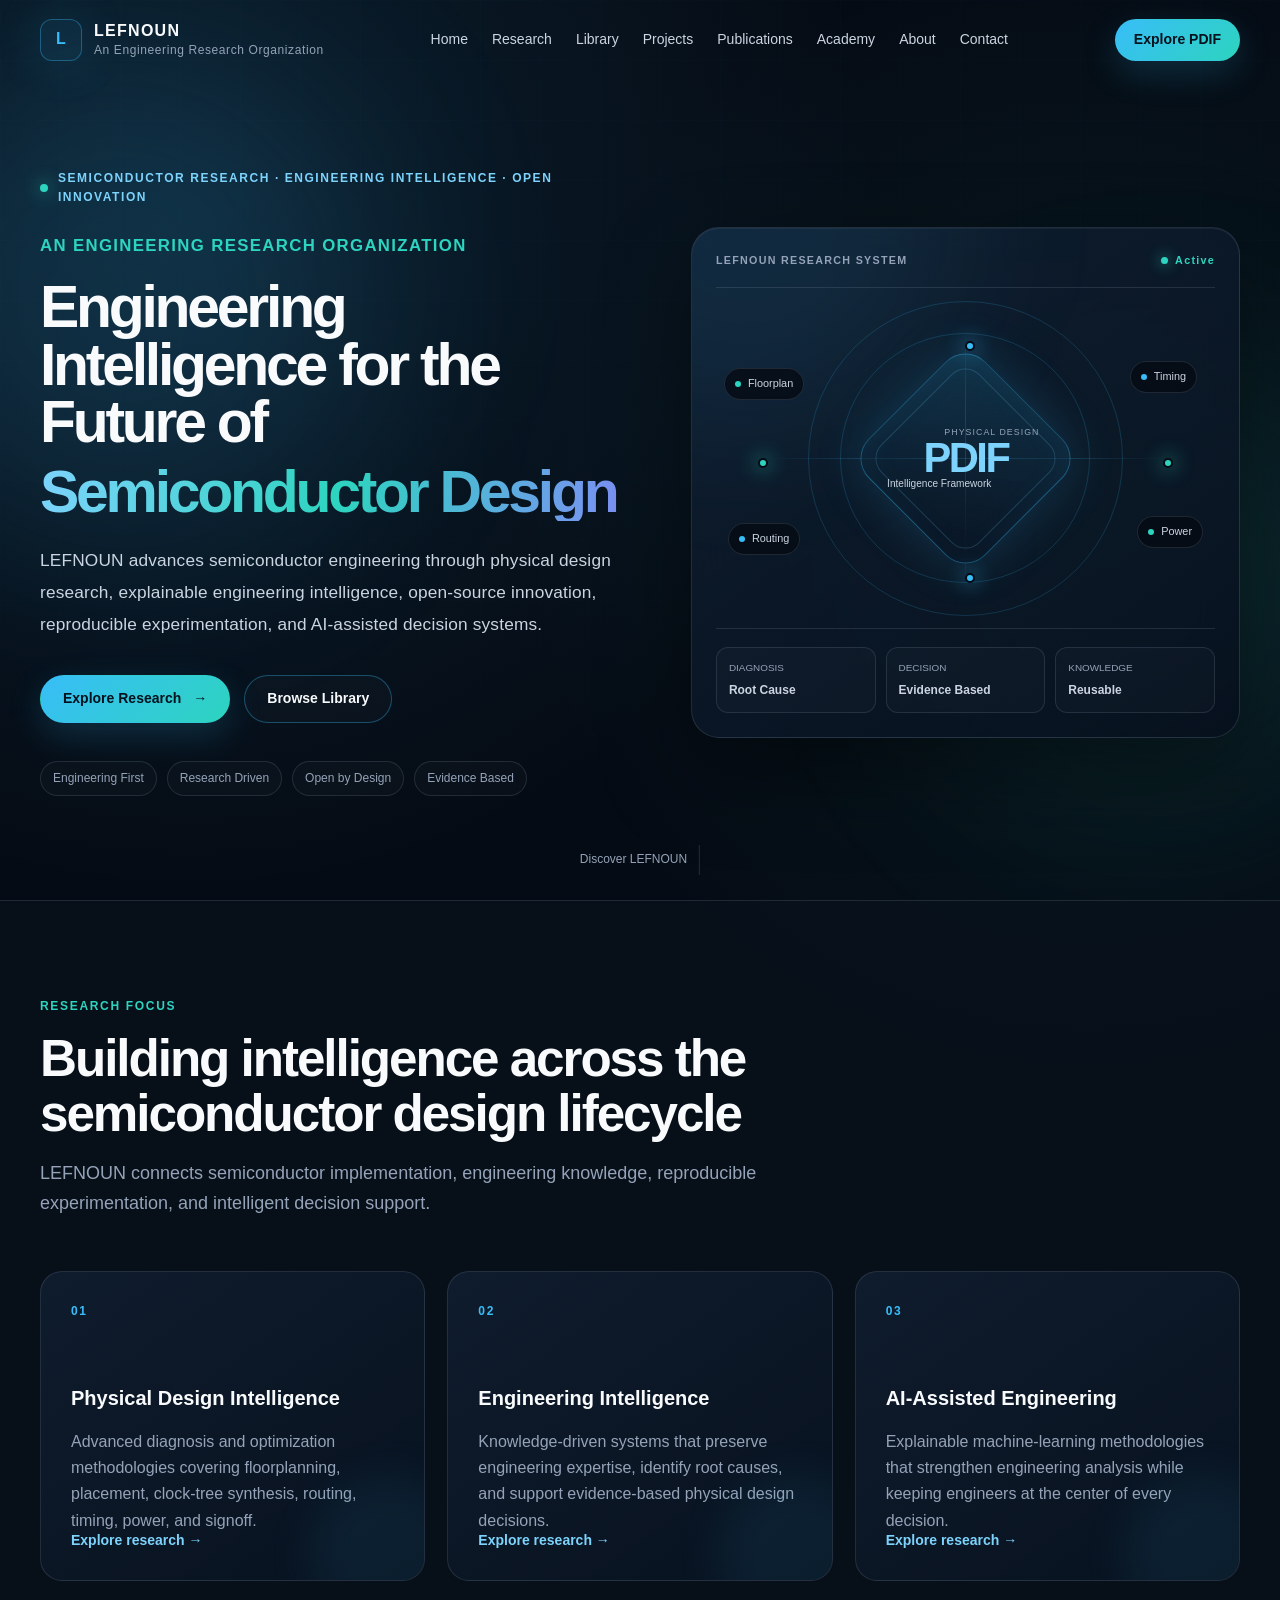
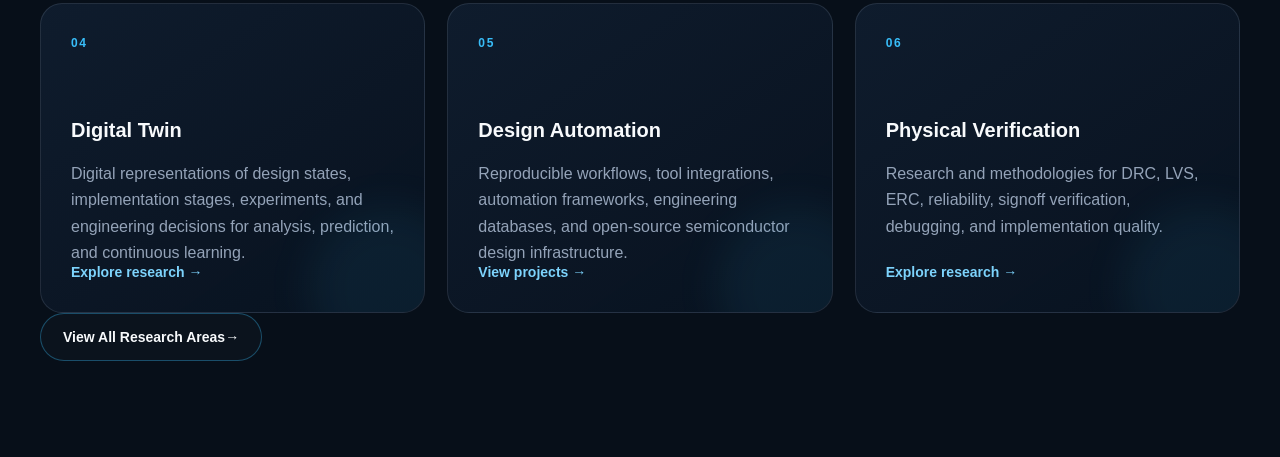
==== index-v2.html @ afabb2d4 "Optimize LEFNOUN hero for shorter desktop screens" ====
<!DOCTYPE html>
<html lang="en">
<head>
  <meta charset="UTF-8">

  <meta
    name="viewport"
    content="width=device-width, initial-scale=1.0"
  >

  <meta
    name="description"
    content="LEFNOUN is an engineering research organization advancing semiconductor design through physical design research, engineering intelligence, open-source innovation, and AI-assisted methodologies."
  >

  <title>LEFNOUN | An Engineering Research Organization</title>

  <link rel="icon" href="/favicon.ico">

  <!-- Development CSS -->
  <link rel="stylesheet" href="/css-v2/style.css">
</head>

<body>

  <!-- Header -->
  <header class="site-header" id="site-header">
    <div class="container header-inner">

      <a class="brand" href="/index-v2.html" aria-label="LEFNOUN homepage">
        <span class="brand-mark" aria-hidden="true">L</span>

        <span class="brand-text">
          <strong>LEFNOUN</strong>
          <span>An Engineering Research Organization</span>
        </span>
      </a>

      <nav
        class="desktop-nav"
        id="primary-navigation"
        aria-label="Primary navigation"
      >
        <a href="/index-v2.html" class="active">Home</a>
        <a href="/research/">Research</a>
        <a href="/library/">Library</a>
        <a href="/projects/">Projects</a>
        <a href="/publications/">Publications</a>
        <a href="/academy/">Academy</a>
        <a href="/about/">About</a>
        <a href="/contact/">Contact</a>
      </nav>

      <div class="header-actions">

        <a class="btn small header-cta" href="/research/#pdif">
          Explore PDIF
        </a>

        <button
          class="menu-toggle"
          id="menu-toggle"
          type="button"
          aria-label="Open navigation menu"
          aria-controls="primary-navigation"
          aria-expanded="false"
        >
          <span></span>
          <span></span>
          <span></span>
        </button>

      </div>

    </div>
  </header>

  <main>

    <!-- Hero -->
    <section class="hero" id="home">

      <div class="hero-grid-background" aria-hidden="true"></div>
      <div class="hero-glow hero-glow-one" aria-hidden="true"></div>
      <div class="hero-glow hero-glow-two" aria-hidden="true"></div>

      <div class="container hero-layout">

        <div class="hero-content reveal">

          <p class="eyebrow">
            <span class="eyebrow-dot"></span>
            Semiconductor Research · Engineering Intelligence · Open Innovation
          </p>

          <p class="hero-identity">
            An Engineering Research Organization
          </p>

          <h1>
            Engineering Intelligence for the Future of
            <span>Semiconductor Design</span>
          </h1>

          <p class="hero-description">
            LEFNOUN advances semiconductor engineering through physical
            design research, explainable engineering intelligence,
            open-source innovation, reproducible experimentation, and
            AI-assisted decision systems.
          </p>

          <div class="hero-actions">

            <a class="btn" href="/research/">
              Explore Research
              <span aria-hidden="true">→</span>
            </a>

            <a class="btn ghost" href="/library/">
              Browse Library
            </a>

          </div>

          <div class="hero-principles" aria-label="LEFNOUN principles">
            <span>Engineering First</span>
            <span>Research Driven</span>
            <span>Open by Design</span>
            <span>Evidence Based</span>
          </div>

        </div>

        <!-- PDIF Visual -->
        <div class="hero-visual reveal" aria-label="PDIF architecture">

          <div class="architecture-panel">

            <div class="panel-heading">

              <span>LEFNOUN RESEARCH SYSTEM</span>

              <span class="system-status">
                <i></i>
                Active
              </span>

            </div>

            <div class="chip-system">

              <div class="orbit orbit-one"></div>
              <div class="orbit orbit-two"></div>

              <span class="signal-node node-one"></span>
              <span class="signal-node node-two"></span>
              <span class="signal-node node-three"></span>
              <span class="signal-node node-four"></span>

              <div class="chip-core">
                <small>PHYSICAL DESIGN</small>
                <strong>PDIF</strong>
                <span>Intelligence Framework</span>
              </div>

              <div class="data-label label-timing">
                <span></span>
                Timing
              </div>

              <div class="data-label label-power">
                <span></span>
                Power
              </div>

              <div class="data-label label-routing">
                <span></span>
                Routing
              </div>

              <div class="data-label label-floorplan">
                <span></span>
                Floorplan
              </div>

            </div>

            <div class="panel-metrics">

              <div>
                <span>Diagnosis</span>
                <strong>Root Cause</strong>
              </div>

              <div>
                <span>Decision</span>
                <strong>Evidence Based</strong>
              </div>

              <div>
                <span>Knowledge</span>
                <strong>Reusable</strong>
              </div>

            </div>

          </div>

        </div>

      </div>

      <div class="hero-scroll-indicator">
        <span>Discover LEFNOUN</span>
        <i></i>
      </div>

    </section>

    <!-- Research Preview -->
    <section class="research-preview" id="research-preview">
      <div class="container">

        <div class="section-heading reveal">

          <p class="section-label">Research Focus</p>

          <h2>
            Building intelligence across the semiconductor design lifecycle
          </h2>

          <p>
            LEFNOUN connects semiconductor implementation, engineering
            knowledge, reproducible experimentation, and intelligent
            decision support.
          </p>

        </div>

        <div class="research-grid">

          <article class="research-card reveal">

            <span class="card-number">01</span>

            <h3>Physical Design Intelligence</h3>

            <p>
              Advanced diagnosis and optimization methodologies covering
              floorplanning, placement, clock-tree synthesis, routing,
              timing, power, and signoff.
            </p>

            <a href="/research/">
              Explore research
              <span aria-hidden="true">→</span>
            </a>

          </article>

          <article class="research-card reveal">

            <span class="card-number">02</span>

            <h3>Engineering Intelligence</h3>

            <p>
              Knowledge-driven systems that preserve engineering expertise,
              identify root causes, and support evidence-based physical
              design decisions.
            </p>

            <a href="/research/">
              Explore research
              <span aria-hidden="true">→</span>
            </a>

          </article>

          <article class="research-card reveal">

            <span class="card-number">03</span>

            <h3>AI-Assisted Engineering</h3>

            <p>
              Explainable machine-learning methodologies that strengthen
              engineering analysis while keeping engineers at the center
              of every decision.
            </p>

            <a href="/research/">
              Explore research
              <span aria-hidden="true">→</span>
            </a>

          </article>

          <article class="research-card reveal">

            <span class="card-number">04</span>

            <h3>Digital Twin</h3>

            <p>
              Digital representations of design states, implementation
              stages, experiments, and engineering decisions for analysis,
              prediction, and continuous learning.
            </p>

            <a href="/research/">
              Explore research
              <span aria-hidden="true">→</span>
            </a>

          </article>

          <article class="research-card reveal">

            <span class="card-number">05</span>

            <h3>Design Automation</h3>

            <p>
              Reproducible workflows, tool integrations, automation
              frameworks, engineering databases, and open-source
              semiconductor design infrastructure.
            </p>

            <a href="/projects/">
              View projects
              <span aria-hidden="true">→</span>
            </a>

          </article>

          <article class="research-card reveal">

            <span class="card-number">06</span>

            <h3>Physical Verification</h3>

            <p>
              Research and methodologies for DRC, LVS, ERC, reliability,
              signoff verification, debugging, and implementation quality.
            </p>

            <a href="/research/">
              Explore research
              <span aria-hidden="true">→</span>
            </a>

          </article>

        </div>

        <div class="section-action reveal">
          <a class="btn ghost" href="/research/">
            View All Research Areas
            <span aria-hidden="true">→</span>
          </a>
        </div>

      </div>
    </section>

  </main>

  <script src="/js/main.js"></script>

</body>
</html>
---- css-v2/style.css ----
@import url("./variables.css");
@import url("./layout.css");
@import url("./components.css");
@import url("./hero.css");
@import url("./animations.css");
@import url("./responsive.css");

* {
  box-sizing: border-box;
}

html {
  scroll-behavior: smooth;
}

body {
  margin: 0;
  min-height: 100vh;
  font-family: var(--font-primary);
  color: var(--color-text);
  background:
    radial-gradient(
      circle at 15% 10%,
      rgba(56, 189, 248, 0.12),
      transparent 32%
    ),
    radial-gradient(
      circle at 85% 25%,
      rgba(45, 212, 191, 0.08),
      transparent 30%
    ),
    var(--color-background);
  line-height: 1.65;
}

body,
button,
input,
textarea {
  font-family: var(--font-primary);
}

img {
  display: block;
  max-width: 100%;
}

a {
  color: inherit;
  text-decoration: none;
}

button,
a {
  -webkit-tap-highlight-color: transparent;
}

h1,
h2,
h3,
p {
  margin-top: 0;
}

::selection {
  color: var(--color-background);
  background: var(--color-primary);
}
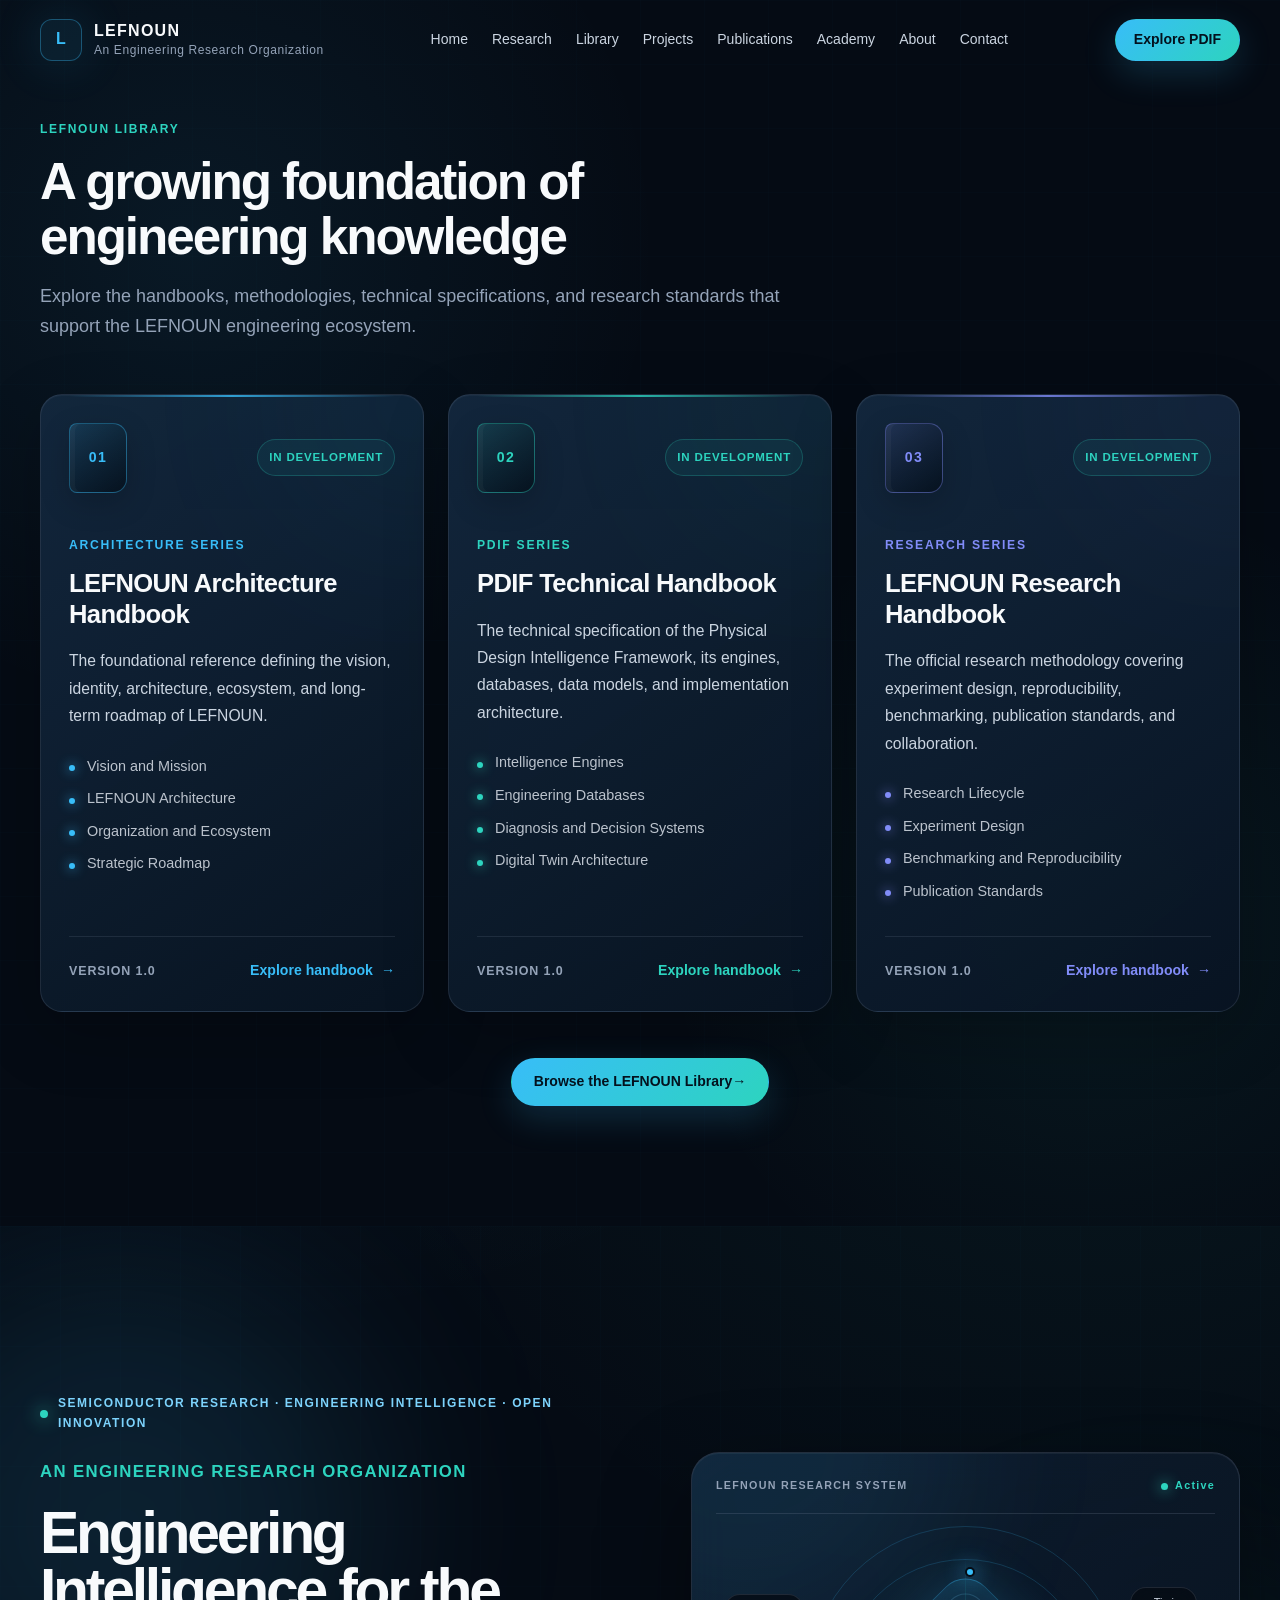
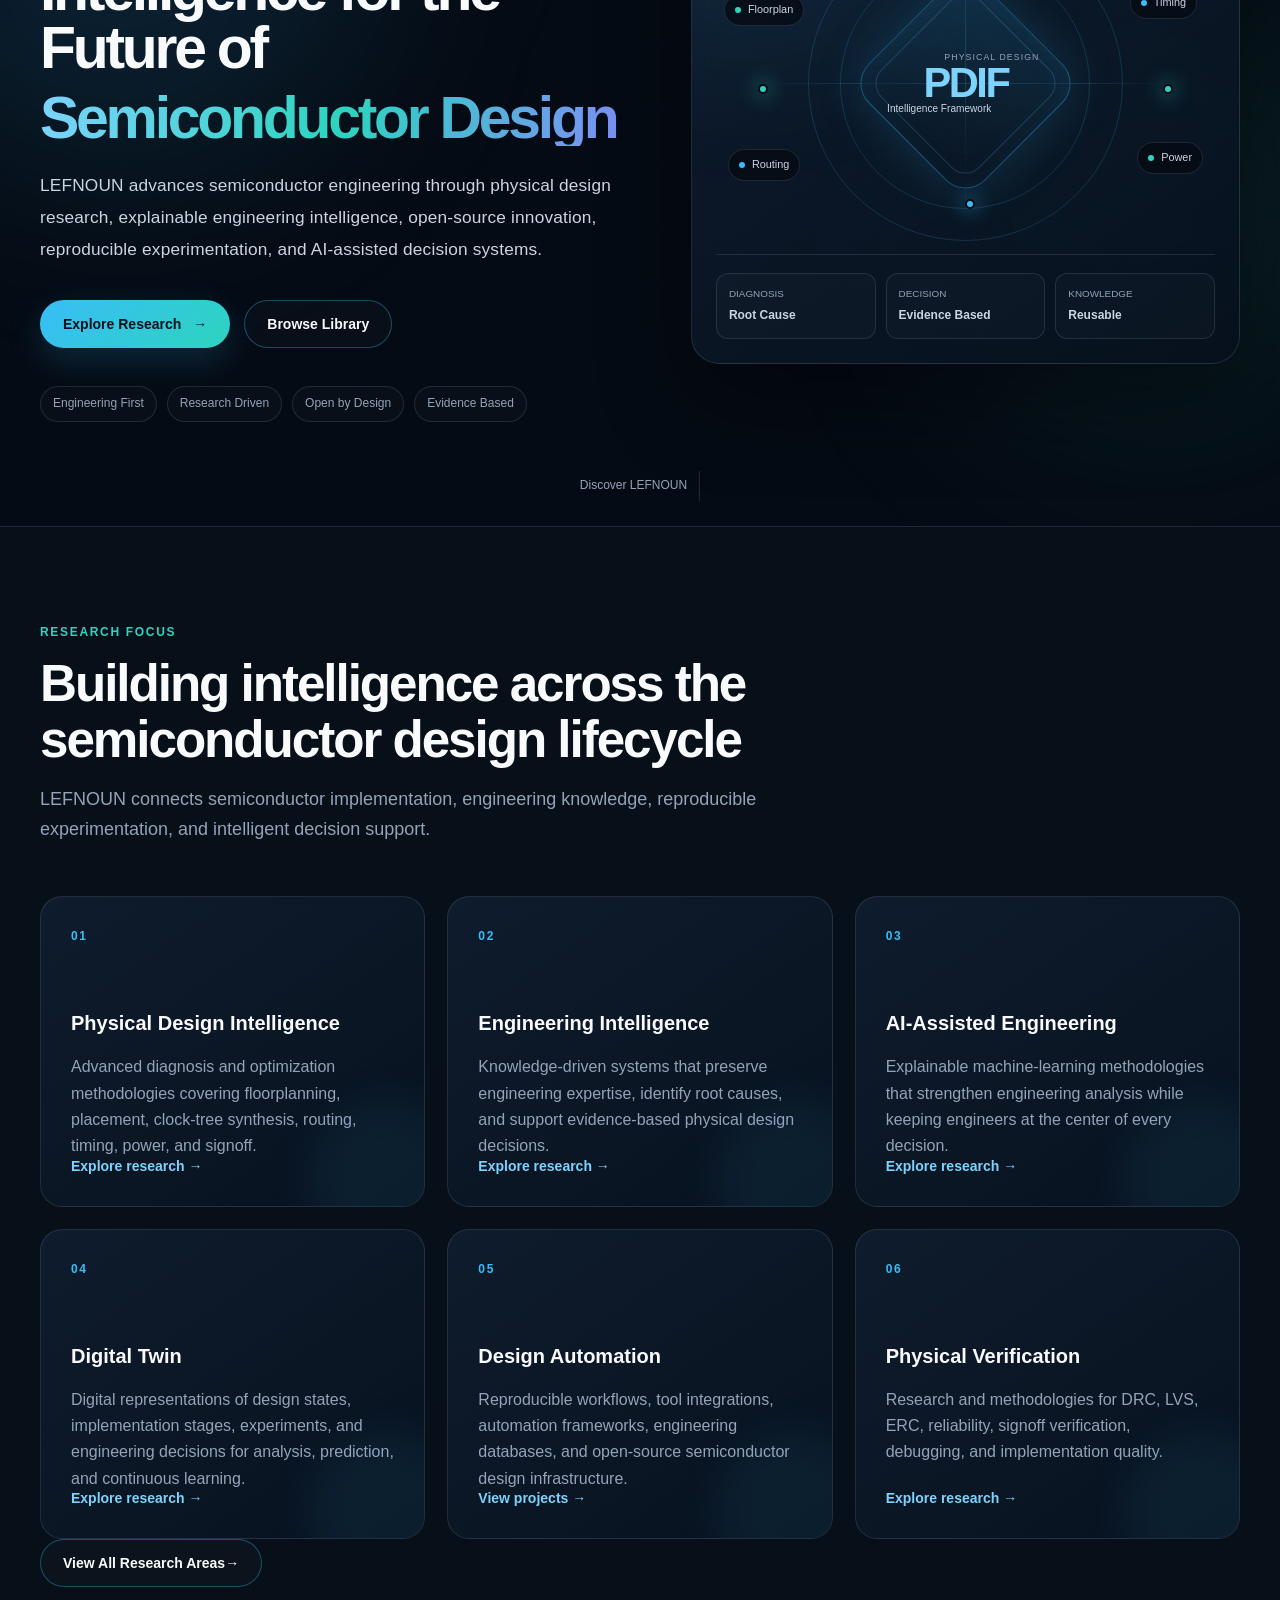
==== commit 2cafd6b8: "Add flagship Library section to homepage v2" ====
--- a/index-v2.html
+++ b/index-v2.html
@@ -74,6 +74,177 @@
 
     </div>
   </header>
+  <!-- Library Preview -->
+<section class="library-preview" id="library-preview">
+  <div class="container">
+
+    <div class="section-heading library-heading reveal">
+      <p class="section-label">LEFNOUN Library</p>
+
+      <h2>
+        A growing foundation of engineering knowledge
+      </h2>
+
+      <p>
+        Explore the handbooks, methodologies, technical specifications,
+        and research standards that support the LEFNOUN engineering
+        ecosystem.
+      </p>
+    </div>
+
+    <div class="library-grid">
+
+      <!-- Architecture Handbook -->
+      <article class="library-card library-card-blue reveal">
+
+        <div class="library-card-top">
+          <span class="book-icon" aria-hidden="true">01</span>
+
+          <span class="document-status">
+            In Development
+          </span>
+        </div>
+
+        <div class="library-card-content">
+
+          <p class="library-series">
+            Architecture Series
+          </p>
+
+          <h3>
+            LEFNOUN Architecture Handbook
+          </h3>
+
+          <p>
+            The foundational reference defining the vision, identity,
+            architecture, ecosystem, and long-term roadmap of LEFNOUN.
+          </p>
+
+          <ul class="library-topics">
+            <li>Vision and Mission</li>
+            <li>LEFNOUN Architecture</li>
+            <li>Organization and Ecosystem</li>
+            <li>Strategic Roadmap</li>
+          </ul>
+
+        </div>
+
+        <div class="library-card-footer">
+          <span>Version 1.0</span>
+
+          <a href="/library/">
+            Explore handbook
+            <span aria-hidden="true">→</span>
+          </a>
+        </div>
+
+      </article>
+
+      <!-- PDIF Handbook -->
+      <article class="library-card library-card-cyan reveal">
+
+        <div class="library-card-top">
+          <span class="book-icon" aria-hidden="true">02</span>
+
+          <span class="document-status">
+            In Development
+          </span>
+        </div>
+
+        <div class="library-card-content">
+
+          <p class="library-series">
+            PDIF Series
+          </p>
+
+          <h3>
+            PDIF Technical Handbook
+          </h3>
+
+          <p>
+            The technical specification of the Physical Design
+            Intelligence Framework, its engines, databases, data models,
+            and implementation architecture.
+          </p>
+
+          <ul class="library-topics">
+            <li>Intelligence Engines</li>
+            <li>Engineering Databases</li>
+            <li>Diagnosis and Decision Systems</li>
+            <li>Digital Twin Architecture</li>
+          </ul>
+
+        </div>
+
+        <div class="library-card-footer">
+          <span>Version 1.0</span>
+
+          <a href="/library/">
+            Explore handbook
+            <span aria-hidden="true">→</span>
+          </a>
+        </div>
+
+      </article>
+
+      <!-- Research Handbook -->
+      <article class="library-card library-card-purple reveal">
+
+        <div class="library-card-top">
+          <span class="book-icon" aria-hidden="true">03</span>
+
+          <span class="document-status">
+            In Development
+          </span>
+        </div>
+
+        <div class="library-card-content">
+
+          <p class="library-series">
+            Research Series
+          </p>
+
+          <h3>
+            LEFNOUN Research Handbook
+          </h3>
+
+          <p>
+            The official research methodology covering experiment
+            design, reproducibility, benchmarking, publication standards,
+            and collaboration.
+          </p>
+
+          <ul class="library-topics">
+            <li>Research Lifecycle</li>
+            <li>Experiment Design</li>
+            <li>Benchmarking and Reproducibility</li>
+            <li>Publication Standards</li>
+          </ul>
+
+        </div>
+
+        <div class="library-card-footer">
+          <span>Version 1.0</span>
+
+          <a href="/library/">
+            Explore handbook
+            <span aria-hidden="true">→</span>
+          </a>
+        </div>
+
+      </article>
+
+    </div>
+
+    <div class="library-action reveal">
+      <a class="btn" href="/library/">
+        Browse the LEFNOUN Library
+        <span aria-hidden="true">→</span>
+      </a>
+    </div>
+
+  </div>
+</section>
 
   <main>
 
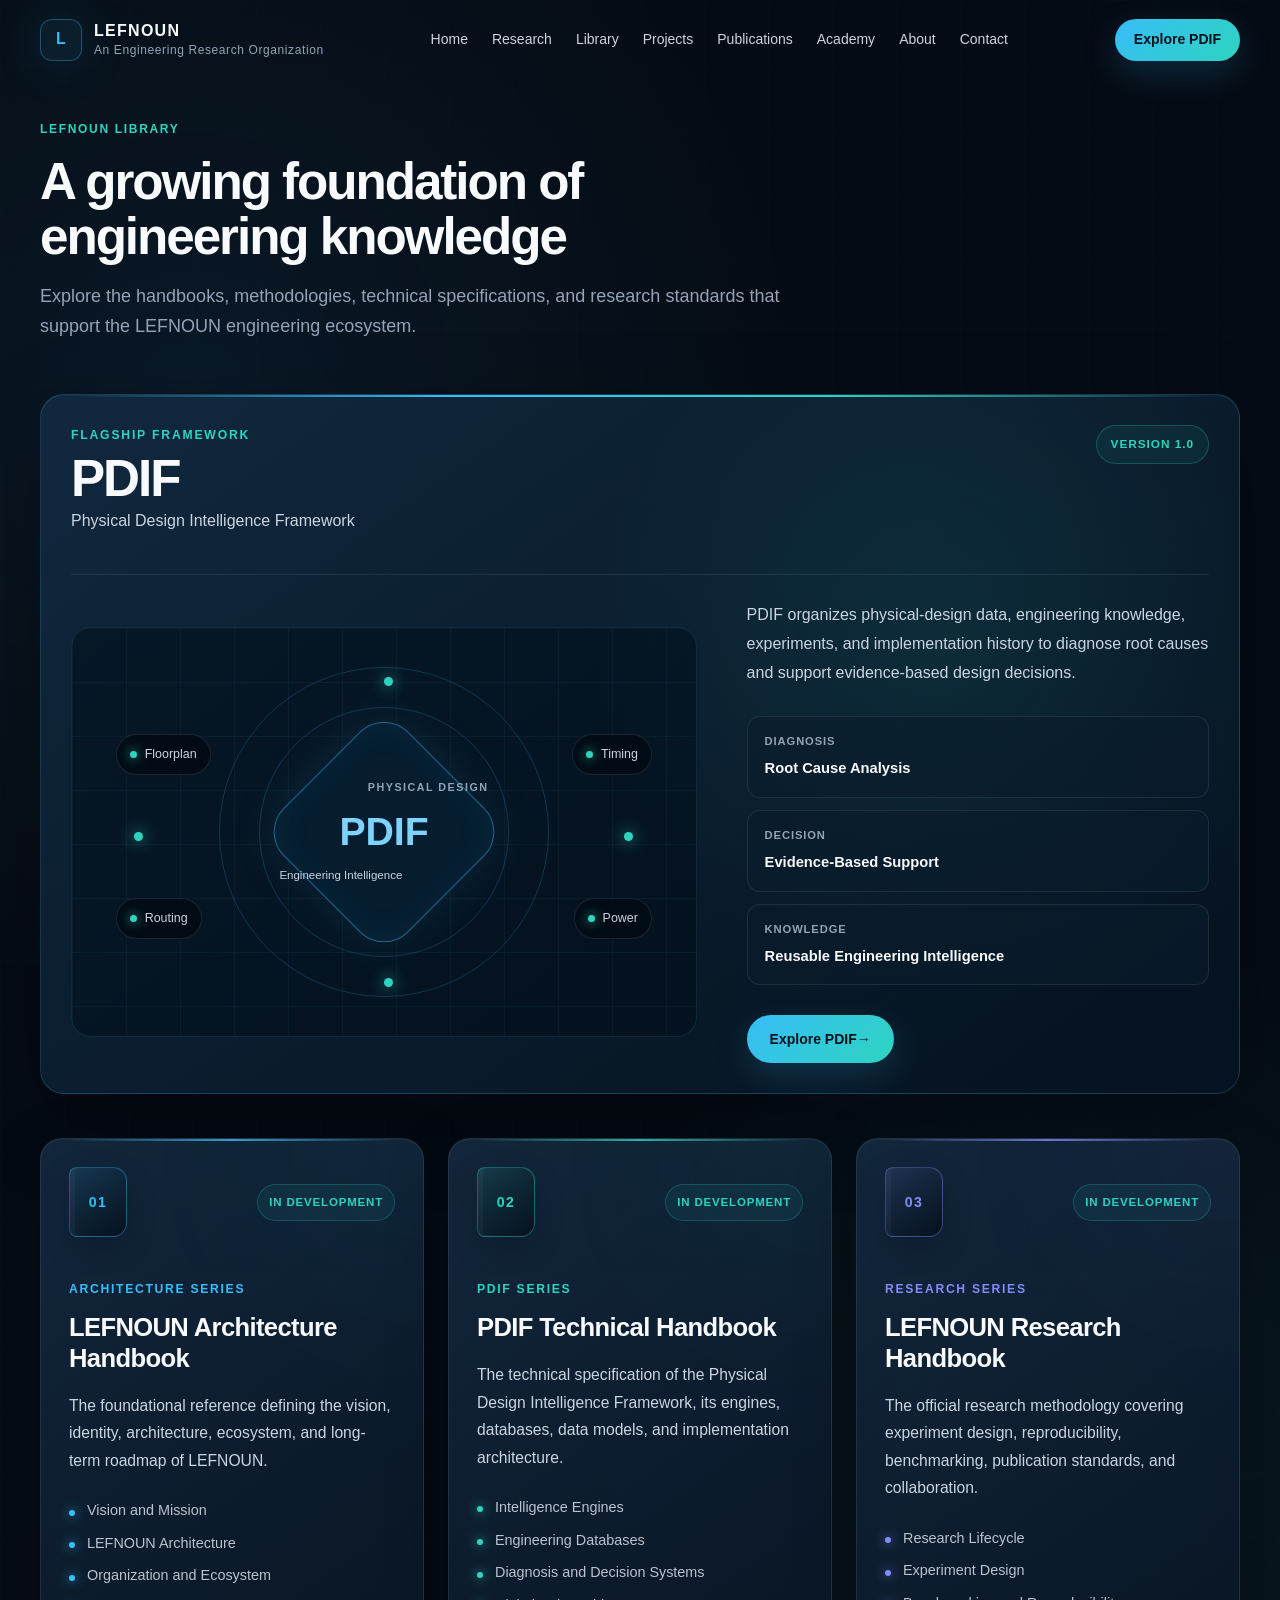
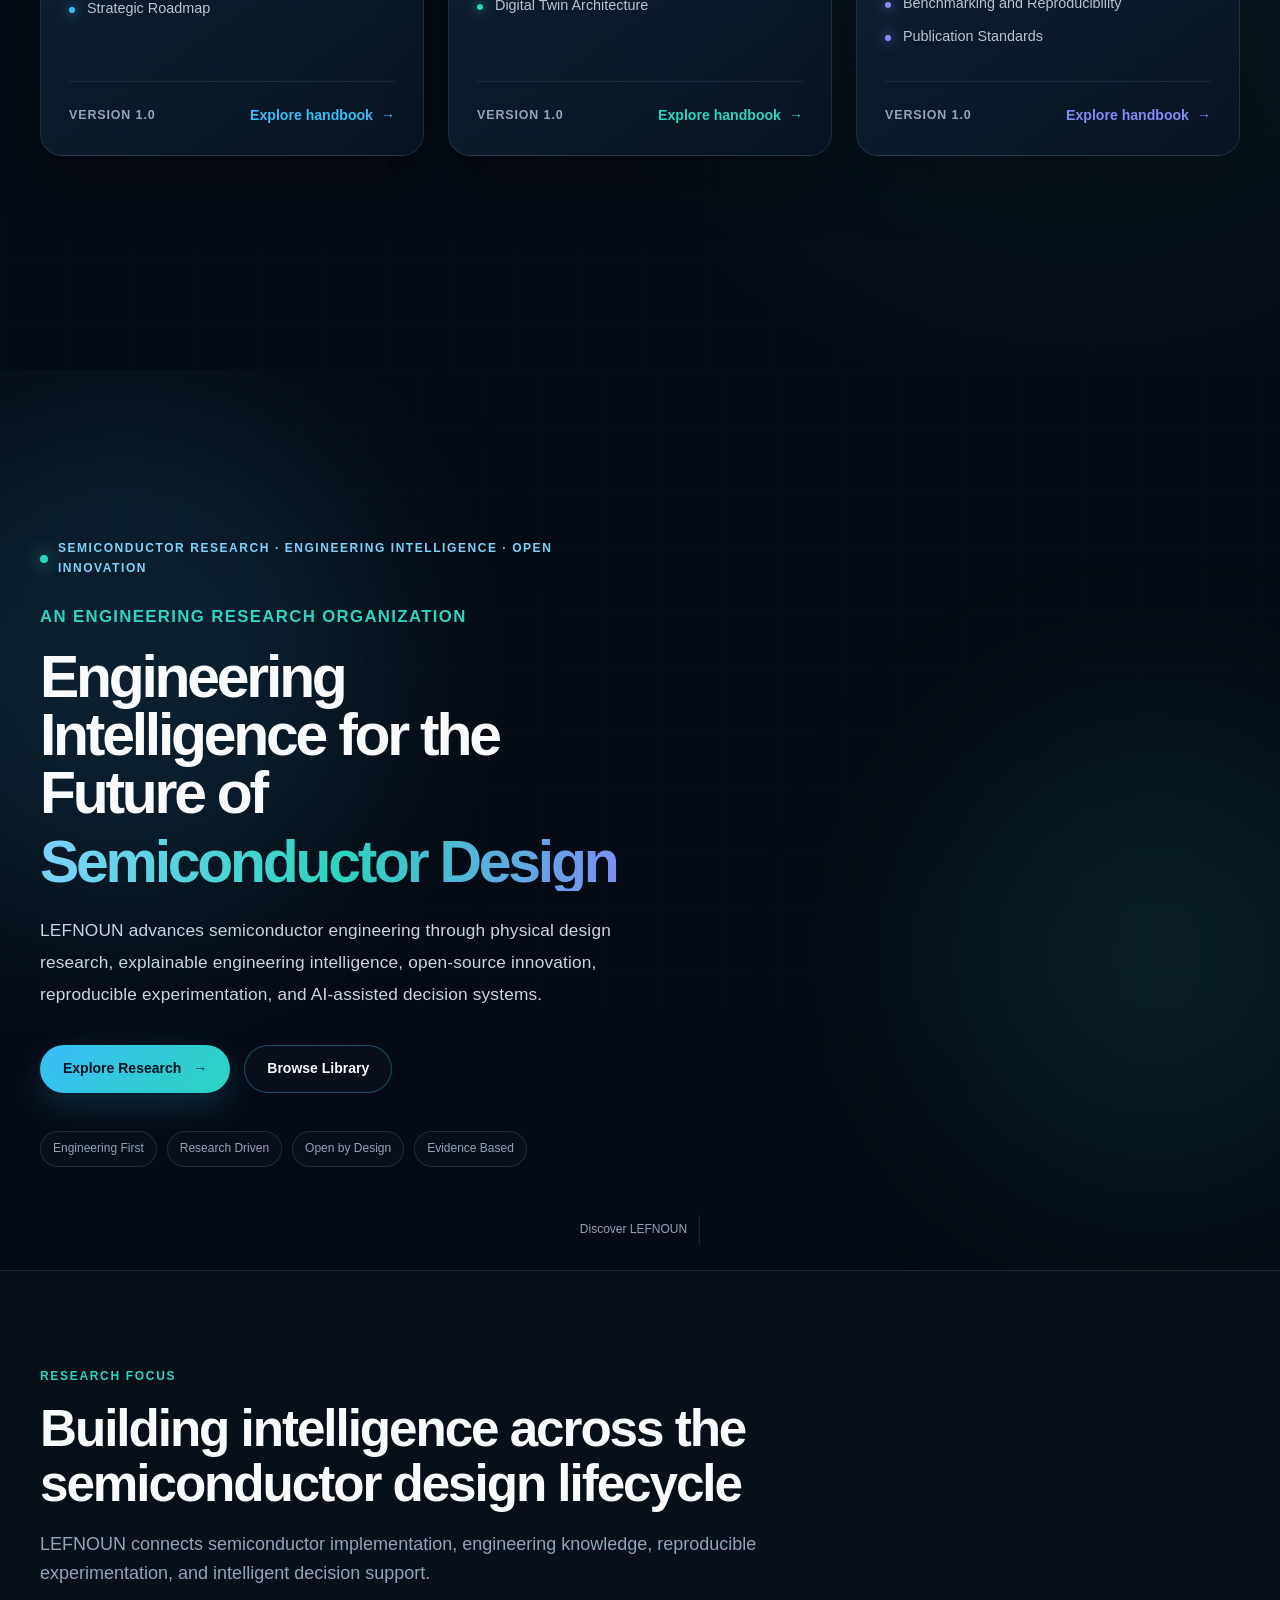
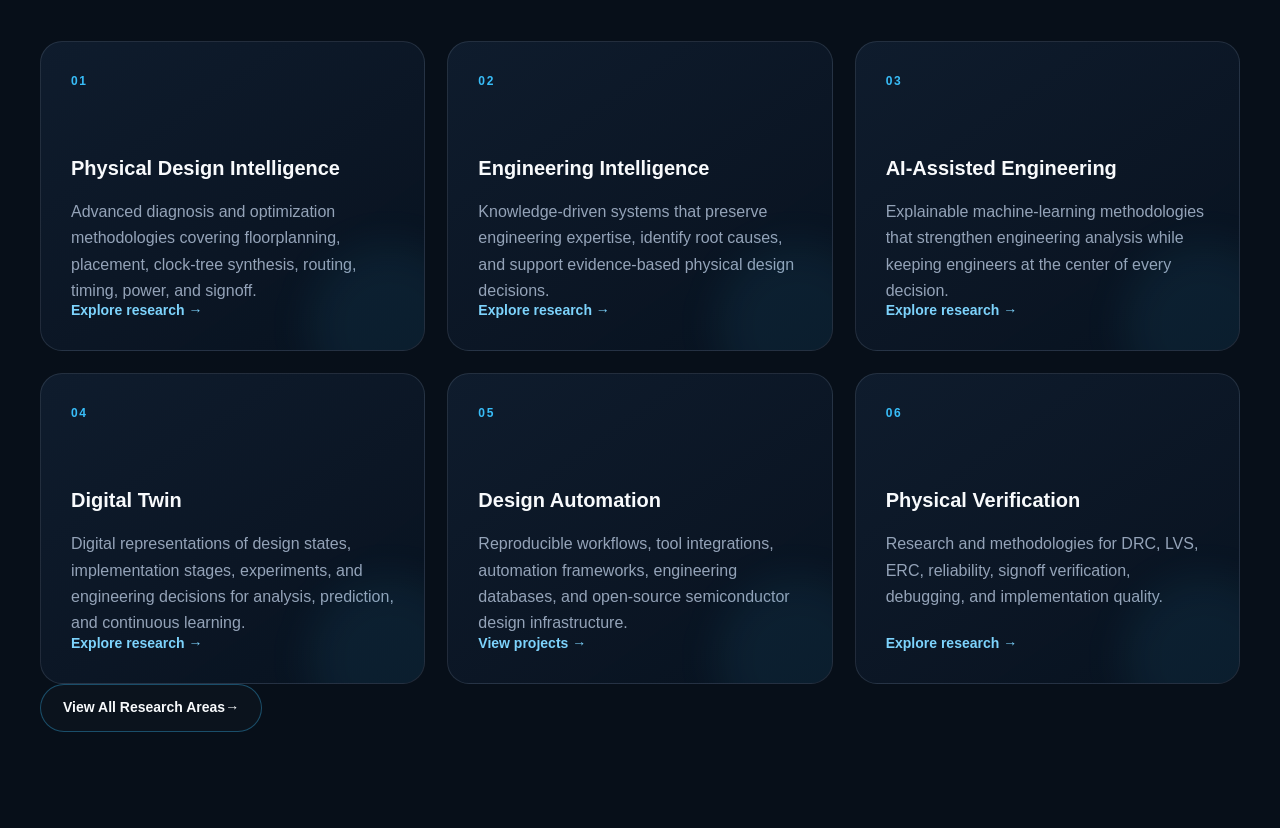
==== commit 92bb534b: "Add flagship Library section to homepage v2" ====
--- a/index-v2.html
+++ b/index-v2.html
@@ -91,6 +91,111 @@
         ecosystem.
       </p>
     </div>
+    <!-- PDIF Flagship Framework -->
+<article class="library-pdif-feature reveal">
+
+  <div class="library-pdif-header">
+
+    <div>
+      <p class="library-pdif-label">
+        Flagship Framework
+      </p>
+
+      <h3>
+        PDIF
+      </h3>
+
+      <p class="library-pdif-subtitle">
+        Physical Design Intelligence Framework
+      </p>
+    </div>
+
+    <span class="library-pdif-version">
+      Version 1.0
+    </span>
+
+  </div>
+
+  <div class="library-pdif-body">
+
+    <div
+      class="library-pdif-visual"
+      aria-label="PDIF engineering intelligence architecture"
+    >
+
+      <div class="pdif-orbit pdif-orbit-one"></div>
+      <div class="pdif-orbit pdif-orbit-two"></div>
+
+      <span class="pdif-signal pdif-signal-top"></span>
+      <span class="pdif-signal pdif-signal-right"></span>
+      <span class="pdif-signal pdif-signal-bottom"></span>
+      <span class="pdif-signal pdif-signal-left"></span>
+
+      <div class="pdif-feature-core">
+        <small>Physical Design</small>
+        <strong>PDIF</strong>
+        <span>Engineering Intelligence</span>
+      </div>
+
+      <div class="pdif-feature-label pdif-feature-floorplan">
+        <i></i>
+        Floorplan
+      </div>
+
+      <div class="pdif-feature-label pdif-feature-timing">
+        <i></i>
+        Timing
+      </div>
+
+      <div class="pdif-feature-label pdif-feature-routing">
+        <i></i>
+        Routing
+      </div>
+
+      <div class="pdif-feature-label pdif-feature-power">
+        <i></i>
+        Power
+      </div>
+
+    </div>
+
+    <div class="library-pdif-content">
+
+      <p>
+        PDIF organizes physical-design data, engineering knowledge,
+        experiments, and implementation history to diagnose root causes
+        and support evidence-based design decisions.
+      </p>
+
+      <div class="library-pdif-capabilities">
+
+        <div>
+          <span>Diagnosis</span>
+          <strong>Root Cause Analysis</strong>
+        </div>
+
+        <div>
+          <span>Decision</span>
+          <strong>Evidence-Based Support</strong>
+        </div>
+
+        <div>
+          <span>Knowledge</span>
+          <strong>Reusable Engineering Intelligence</strong>
+        </div>
+
+      </div>
+
+      <a class="btn" href="/projects/pdif/">
+        Explore PDIF
+        <span aria-hidden="true">→</span>
+      </a>
+
+    </div>
+
+  </div>
+
+</article>
 
     <div class="library-grid">
 
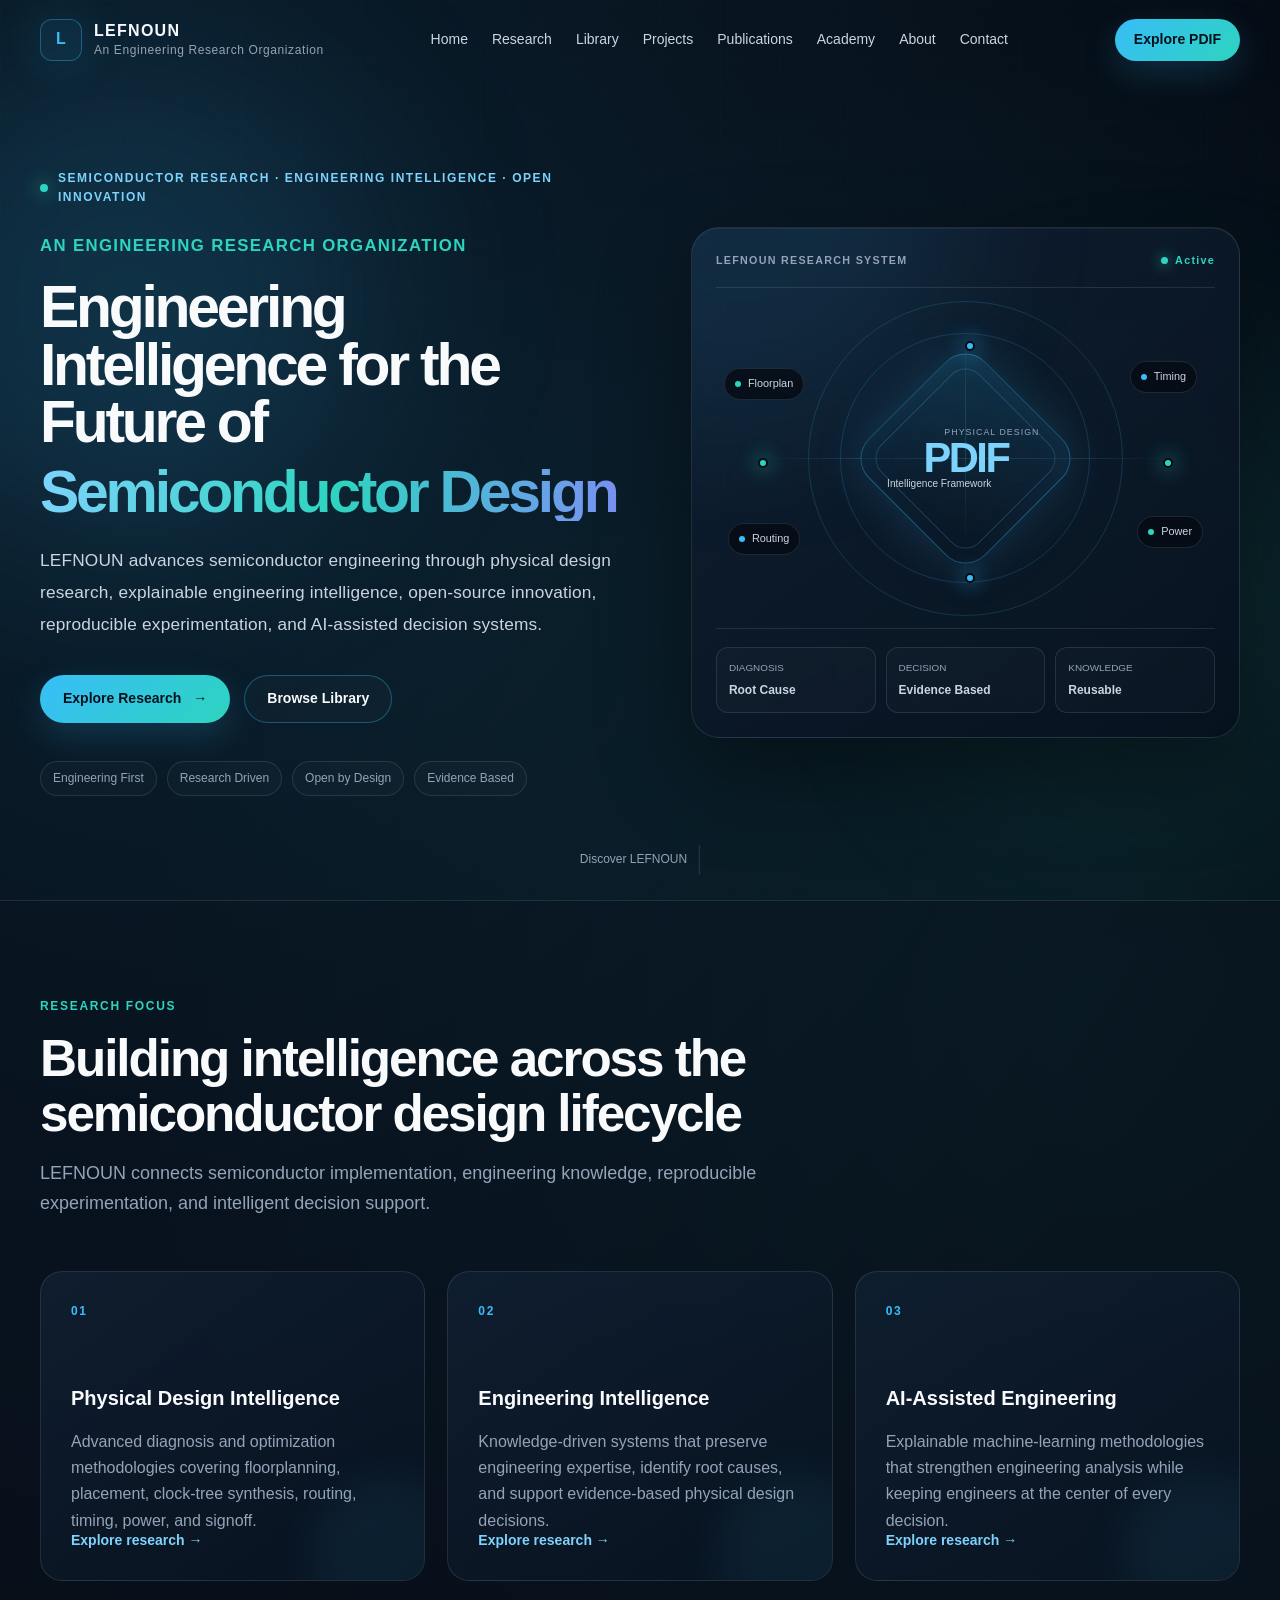
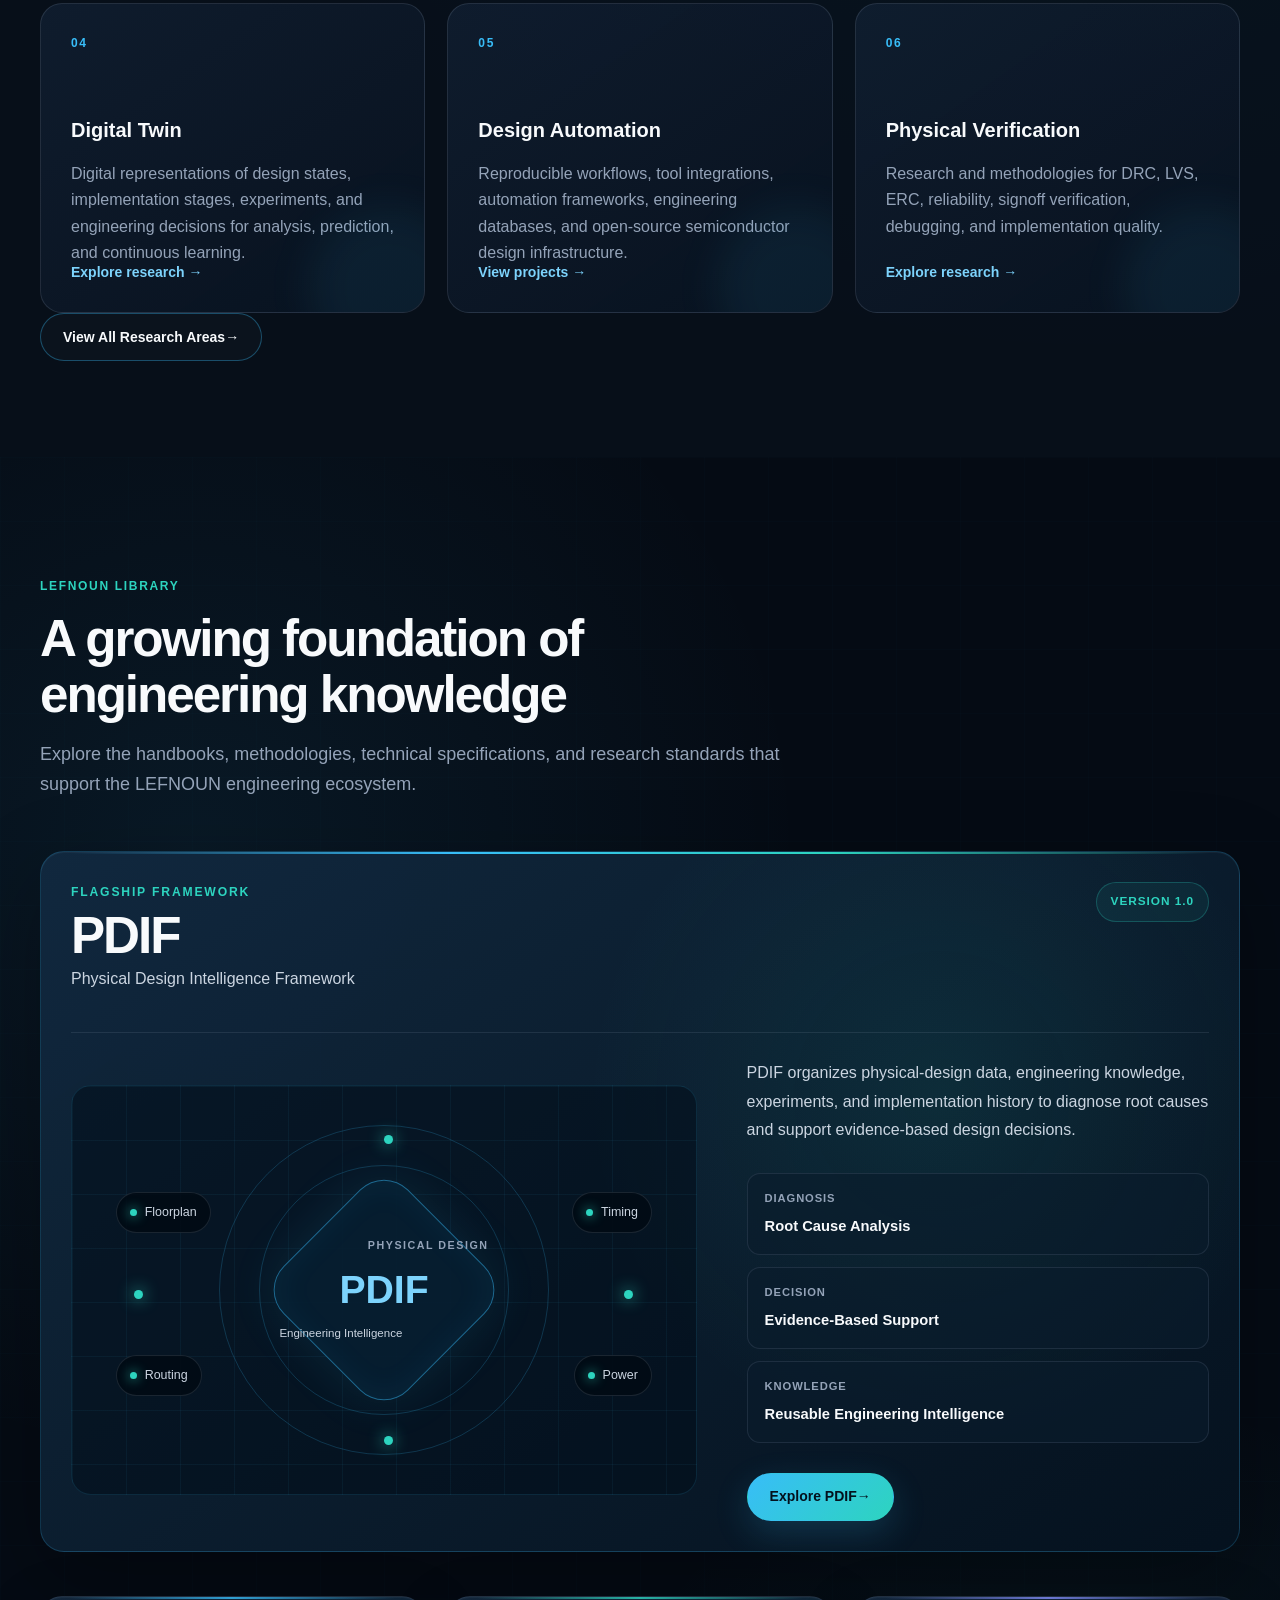
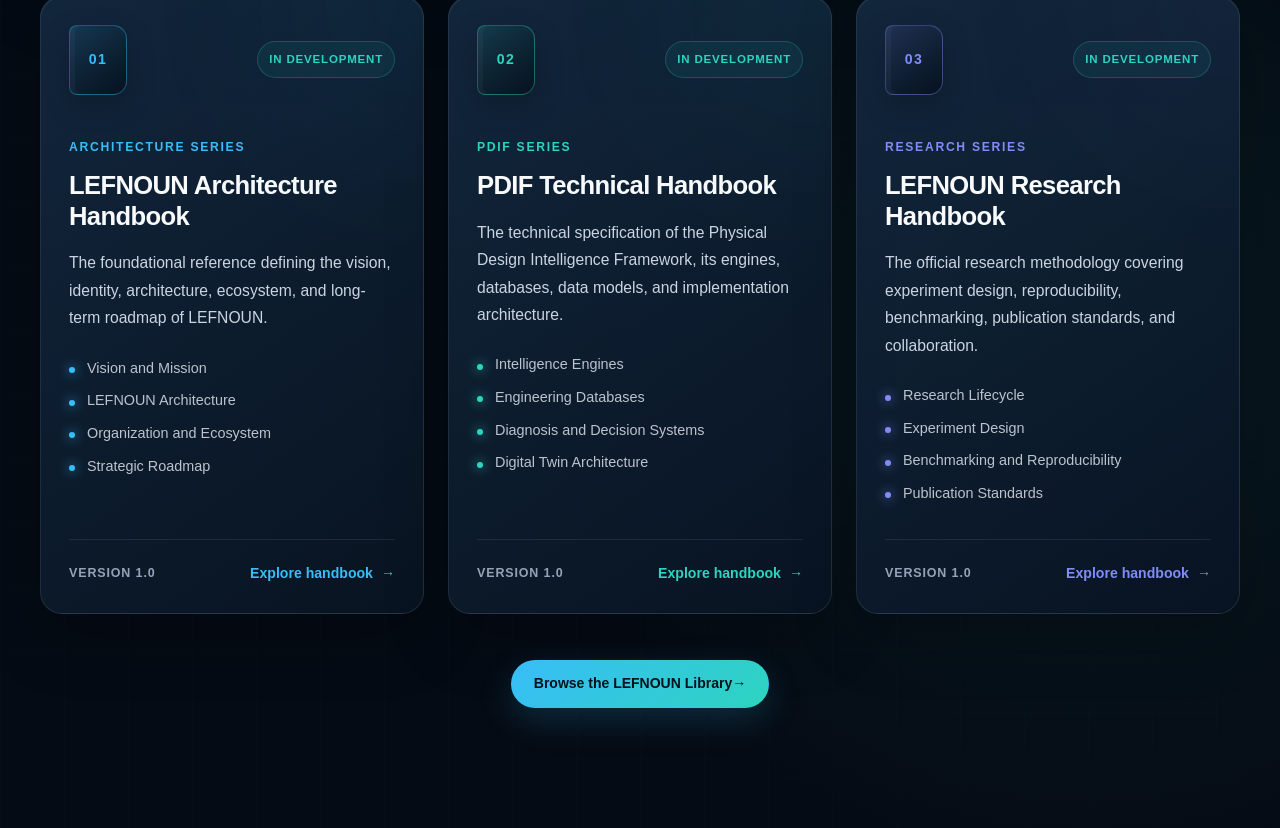
==== commit 1b57bec3: "Add flagship Library section to homepage v2" ====
--- a/index-v2.html
+++ b/index-v2.html
@@ -74,7 +74,296 @@
 
     </div>
   </header>
-  <!-- Library Preview -->
+ 
+  <main>
+
+    <!-- Hero -->
+    <section class="hero" id="home">
+
+      <div class="hero-grid-background" aria-hidden="true"></div>
+      <div class="hero-glow hero-glow-one" aria-hidden="true"></div>
+      <div class="hero-glow hero-glow-two" aria-hidden="true"></div>
+
+      <div class="container hero-layout">
+
+        <div class="hero-content reveal">
+
+          <p class="eyebrow">
+            <span class="eyebrow-dot"></span>
+            Semiconductor Research · Engineering Intelligence · Open Innovation
+          </p>
+
+          <p class="hero-identity">
+            An Engineering Research Organization
+          </p>
+
+          <h1>
+            Engineering Intelligence for the Future of
+            <span>Semiconductor Design</span>
+          </h1>
+
+          <p class="hero-description">
+            LEFNOUN advances semiconductor engineering through physical
+            design research, explainable engineering intelligence,
+            open-source innovation, reproducible experimentation, and
+            AI-assisted decision systems.
+          </p>
+
+          <div class="hero-actions">
+
+            <a class="btn" href="/research/">
+              Explore Research
+              <span aria-hidden="true">→</span>
+            </a>
+
+            <a class="btn ghost" href="/library/">
+              Browse Library
+            </a>
+
+          </div>
+
+          <div class="hero-principles" aria-label="LEFNOUN principles">
+            <span>Engineering First</span>
+            <span>Research Driven</span>
+            <span>Open by Design</span>
+            <span>Evidence Based</span>
+          </div>
+
+        </div>
+
+        <!-- PDIF Visual -->
+        <div class="hero-visual reveal" aria-label="PDIF architecture">
+
+          <div class="architecture-panel">
+
+            <div class="panel-heading">
+
+              <span>LEFNOUN RESEARCH SYSTEM</span>
+
+              <span class="system-status">
+                <i></i>
+                Active
+              </span>
+
+            </div>
+
+            <div class="chip-system">
+
+              <div class="orbit orbit-one"></div>
+              <div class="orbit orbit-two"></div>
+
+              <span class="signal-node node-one"></span>
+              <span class="signal-node node-two"></span>
+              <span class="signal-node node-three"></span>
+              <span class="signal-node node-four"></span>
+
+              <div class="chip-core">
+                <small>PHYSICAL DESIGN</small>
+                <strong>PDIF</strong>
+                <span>Intelligence Framework</span>
+              </div>
+
+              <div class="data-label label-timing">
+                <span></span>
+                Timing
+              </div>
+
+              <div class="data-label label-power">
+                <span></span>
+                Power
+              </div>
+
+              <div class="data-label label-routing">
+                <span></span>
+                Routing
+              </div>
+
+              <div class="data-label label-floorplan">
+                <span></span>
+                Floorplan
+              </div>
+
+            </div>
+
+            <div class="panel-metrics">
+
+              <div>
+                <span>Diagnosis</span>
+                <strong>Root Cause</strong>
+              </div>
+
+              <div>
+                <span>Decision</span>
+                <strong>Evidence Based</strong>
+              </div>
+
+              <div>
+                <span>Knowledge</span>
+                <strong>Reusable</strong>
+              </div>
+
+            </div>
+
+          </div>
+
+        </div>
+
+      </div>
+
+      <div class="hero-scroll-indicator">
+        <span>Discover LEFNOUN</span>
+        <i></i>
+      </div>
+
+    </section>
+
+    <!-- Research Preview -->
+    <section class="research-preview" id="research-preview">
+      <div class="container">
+
+        <div class="section-heading reveal">
+
+          <p class="section-label">Research Focus</p>
+
+          <h2>
+            Building intelligence across the semiconductor design lifecycle
+          </h2>
+
+          <p>
+            LEFNOUN connects semiconductor implementation, engineering
+            knowledge, reproducible experimentation, and intelligent
+            decision support.
+          </p>
+
+        </div>
+
+        <div class="research-grid">
+
+          <article class="research-card reveal">
+
+            <span class="card-number">01</span>
+
+            <h3>Physical Design Intelligence</h3>
+
+            <p>
+              Advanced diagnosis and optimization methodologies covering
+              floorplanning, placement, clock-tree synthesis, routing,
+              timing, power, and signoff.
+            </p>
+
+            <a href="/research/">
+              Explore research
+              <span aria-hidden="true">→</span>
+            </a>
+
+          </article>
+
+          <article class="research-card reveal">
+
+            <span class="card-number">02</span>
+
+            <h3>Engineering Intelligence</h3>
+
+            <p>
+              Knowledge-driven systems that preserve engineering expertise,
+              identify root causes, and support evidence-based physical
+              design decisions.
+            </p>
+
+            <a href="/research/">
+              Explore research
+              <span aria-hidden="true">→</span>
+            </a>
+
+          </article>
+
+          <article class="research-card reveal">
+
+            <span class="card-number">03</span>
+
+            <h3>AI-Assisted Engineering</h3>
+
+            <p>
+              Explainable machine-learning methodologies that strengthen
+              engineering analysis while keeping engineers at the center
+              of every decision.
+            </p>
+
+            <a href="/research/">
+              Explore research
+              <span aria-hidden="true">→</span>
+            </a>
+
+          </article>
+
+          <article class="research-card reveal">
+
+            <span class="card-number">04</span>
+
+            <h3>Digital Twin</h3>
+
+            <p>
+              Digital representations of design states, implementation
+              stages, experiments, and engineering decisions for analysis,
+              prediction, and continuous learning.
+            </p>
+
+            <a href="/research/">
+              Explore research
+              <span aria-hidden="true">→</span>
+            </a>
+
+          </article>
+
+          <article class="research-card reveal">
+
+            <span class="card-number">05</span>
+
+            <h3>Design Automation</h3>
+
+            <p>
+              Reproducible workflows, tool integrations, automation
+              frameworks, engineering databases, and open-source
+              semiconductor design infrastructure.
+            </p>
+
+            <a href="/projects/">
+              View projects
+              <span aria-hidden="true">→</span>
+            </a>
+
+          </article>
+
+          <article class="research-card reveal">
+
+            <span class="card-number">06</span>
+
+            <h3>Physical Verification</h3>
+
+            <p>
+              Research and methodologies for DRC, LVS, ERC, reliability,
+              signoff verification, debugging, and implementation quality.
+            </p>
+
+            <a href="/research/">
+              Explore research
+              <span aria-hidden="true">→</span>
+            </a>
+
+          </article>
+
+        </div>
+
+        <div class="section-action reveal">
+          <a class="btn ghost" href="/research/">
+            View All Research Areas
+            <span aria-hidden="true">→</span>
+          </a>
+        </div>
+
+      </div>
+    </section>
+     <!-- Library Preview -->
 <section class="library-preview" id="library-preview">
   <div class="container">
 
@@ -351,294 +640,6 @@
   </div>
 </section>
 
-  <main>
-
-    <!-- Hero -->
-    <section class="hero" id="home">
-
-      <div class="hero-grid-background" aria-hidden="true"></div>
-      <div class="hero-glow hero-glow-one" aria-hidden="true"></div>
-      <div class="hero-glow hero-glow-two" aria-hidden="true"></div>
-
-      <div class="container hero-layout">
-
-        <div class="hero-content reveal">
-
-          <p class="eyebrow">
-            <span class="eyebrow-dot"></span>
-            Semiconductor Research · Engineering Intelligence · Open Innovation
-          </p>
-
-          <p class="hero-identity">
-            An Engineering Research Organization
-          </p>
-
-          <h1>
-            Engineering Intelligence for the Future of
-            <span>Semiconductor Design</span>
-          </h1>
-
-          <p class="hero-description">
-            LEFNOUN advances semiconductor engineering through physical
-            design research, explainable engineering intelligence,
-            open-source innovation, reproducible experimentation, and
-            AI-assisted decision systems.
-          </p>
-
-          <div class="hero-actions">
-
-            <a class="btn" href="/research/">
-              Explore Research
-              <span aria-hidden="true">→</span>
-            </a>
-
-            <a class="btn ghost" href="/library/">
-              Browse Library
-            </a>
-
-          </div>
-
-          <div class="hero-principles" aria-label="LEFNOUN principles">
-            <span>Engineering First</span>
-            <span>Research Driven</span>
-            <span>Open by Design</span>
-            <span>Evidence Based</span>
-          </div>
-
-        </div>
-
-        <!-- PDIF Visual -->
-        <div class="hero-visual reveal" aria-label="PDIF architecture">
-
-          <div class="architecture-panel">
-
-            <div class="panel-heading">
-
-              <span>LEFNOUN RESEARCH SYSTEM</span>
-
-              <span class="system-status">
-                <i></i>
-                Active
-              </span>
-
-            </div>
-
-            <div class="chip-system">
-
-              <div class="orbit orbit-one"></div>
-              <div class="orbit orbit-two"></div>
-
-              <span class="signal-node node-one"></span>
-              <span class="signal-node node-two"></span>
-              <span class="signal-node node-three"></span>
-              <span class="signal-node node-four"></span>
-
-              <div class="chip-core">
-                <small>PHYSICAL DESIGN</small>
-                <strong>PDIF</strong>
-                <span>Intelligence Framework</span>
-              </div>
-
-              <div class="data-label label-timing">
-                <span></span>
-                Timing
-              </div>
-
-              <div class="data-label label-power">
-                <span></span>
-                Power
-              </div>
-
-              <div class="data-label label-routing">
-                <span></span>
-                Routing
-              </div>
-
-              <div class="data-label label-floorplan">
-                <span></span>
-                Floorplan
-              </div>
-
-            </div>
-
-            <div class="panel-metrics">
-
-              <div>
-                <span>Diagnosis</span>
-                <strong>Root Cause</strong>
-              </div>
-
-              <div>
-                <span>Decision</span>
-                <strong>Evidence Based</strong>
-              </div>
-
-              <div>
-                <span>Knowledge</span>
-                <strong>Reusable</strong>
-              </div>
-
-            </div>
-
-          </div>
-
-        </div>
-
-      </div>
-
-      <div class="hero-scroll-indicator">
-        <span>Discover LEFNOUN</span>
-        <i></i>
-      </div>
-
-    </section>
-
-    <!-- Research Preview -->
-    <section class="research-preview" id="research-preview">
-      <div class="container">
-
-        <div class="section-heading reveal">
-
-          <p class="section-label">Research Focus</p>
-
-          <h2>
-            Building intelligence across the semiconductor design lifecycle
-          </h2>
-
-          <p>
-            LEFNOUN connects semiconductor implementation, engineering
-            knowledge, reproducible experimentation, and intelligent
-            decision support.
-          </p>
-
-        </div>
-
-        <div class="research-grid">
-
-          <article class="research-card reveal">
-
-            <span class="card-number">01</span>
-
-            <h3>Physical Design Intelligence</h3>
-
-            <p>
-              Advanced diagnosis and optimization methodologies covering
-              floorplanning, placement, clock-tree synthesis, routing,
-              timing, power, and signoff.
-            </p>
-
-            <a href="/research/">
-              Explore research
-              <span aria-hidden="true">→</span>
-            </a>
-
-          </article>
-
-          <article class="research-card reveal">
-
-            <span class="card-number">02</span>
-
-            <h3>Engineering Intelligence</h3>
-
-            <p>
-              Knowledge-driven systems that preserve engineering expertise,
-              identify root causes, and support evidence-based physical
-              design decisions.
-            </p>
-
-            <a href="/research/">
-              Explore research
-              <span aria-hidden="true">→</span>
-            </a>
-
-          </article>
-
-          <article class="research-card reveal">
-
-            <span class="card-number">03</span>
-
-            <h3>AI-Assisted Engineering</h3>
-
-            <p>
-              Explainable machine-learning methodologies that strengthen
-              engineering analysis while keeping engineers at the center
-              of every decision.
-            </p>
-
-            <a href="/research/">
-              Explore research
-              <span aria-hidden="true">→</span>
-            </a>
-
-          </article>
-
-          <article class="research-card reveal">
-
-            <span class="card-number">04</span>
-
-            <h3>Digital Twin</h3>
-
-            <p>
-              Digital representations of design states, implementation
-              stages, experiments, and engineering decisions for analysis,
-              prediction, and continuous learning.
-            </p>
-
-            <a href="/research/">
-              Explore research
-              <span aria-hidden="true">→</span>
-            </a>
-
-          </article>
-
-          <article class="research-card reveal">
-
-            <span class="card-number">05</span>
-
-            <h3>Design Automation</h3>
-
-            <p>
-              Reproducible workflows, tool integrations, automation
-              frameworks, engineering databases, and open-source
-              semiconductor design infrastructure.
-            </p>
-
-            <a href="/projects/">
-              View projects
-              <span aria-hidden="true">→</span>
-            </a>
-
-          </article>
-
-          <article class="research-card reveal">
-
-            <span class="card-number">06</span>
-
-            <h3>Physical Verification</h3>
-
-            <p>
-              Research and methodologies for DRC, LVS, ERC, reliability,
-              signoff verification, debugging, and implementation quality.
-            </p>
-
-            <a href="/research/">
-              Explore research
-              <span aria-hidden="true">→</span>
-            </a>
-
-          </article>
-
-        </div>
-
-        <div class="section-action reveal">
-          <a class="btn ghost" href="/research/">
-            View All Research Areas
-            <span aria-hidden="true">→</span>
-          </a>
-        </div>
-
-      </div>
-    </section>
 
   </main>
 
